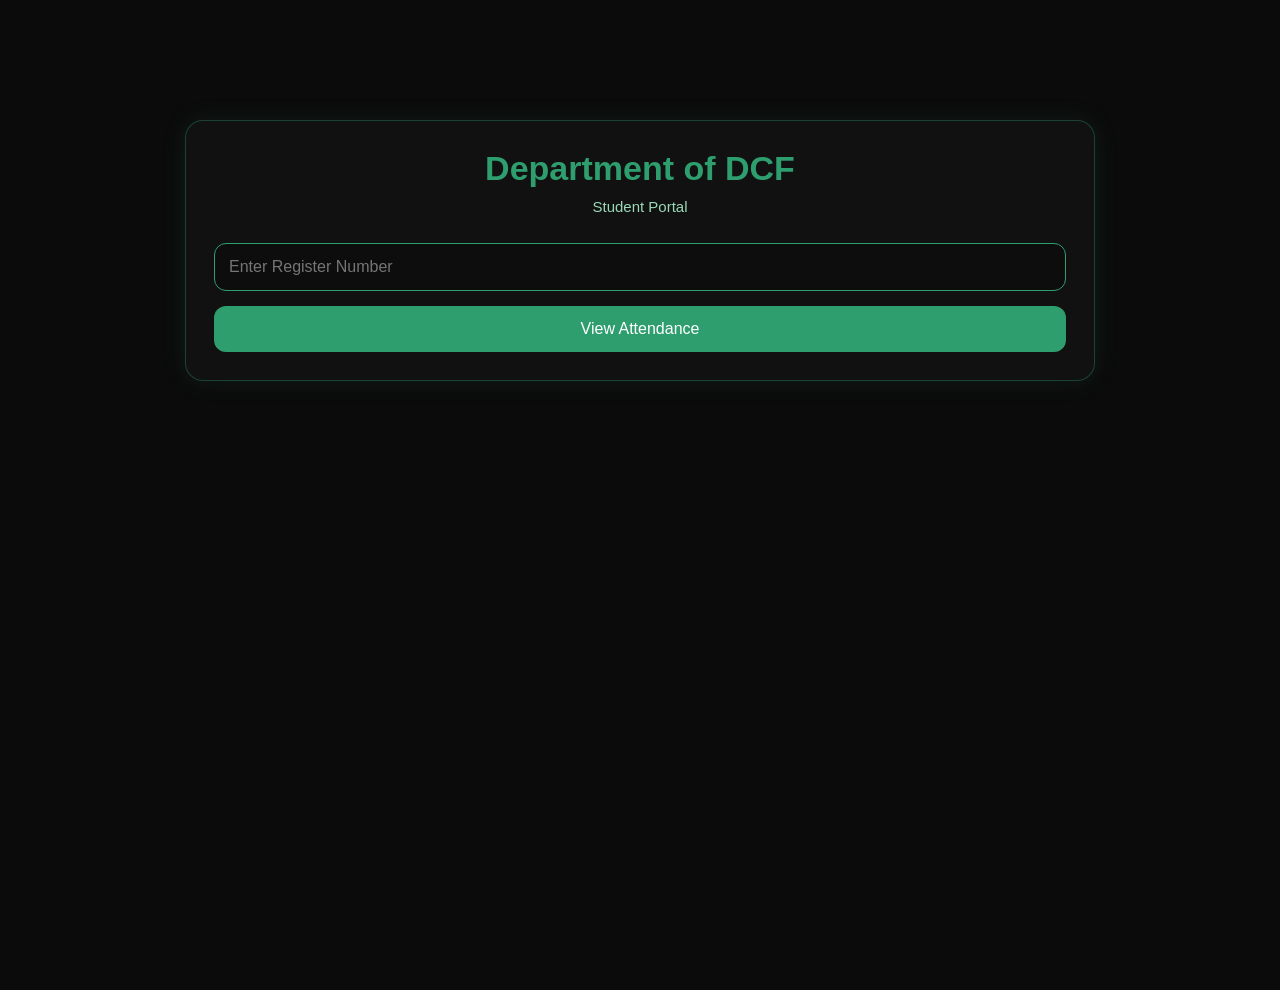
==== student/index.html @ 70484f39 "Update v2: Added Student portal" ====
<!DOCTYPE html>
<html lang="en">
<head>
  <meta charset="UTF-8" />
  <meta name="viewport" content="width=device-width, initial-scale=1.0" />
  <title>DCF Student Portal</title>
  <script src="../config.js"></script>

  <link rel="stylesheet" href="../css/student.css">
</head>
<body>

  <!-- SEARCH PAGE -->
  <div id="searchPage" class="wrapper">
    <div class="card">
      <h1>Department of DCF</h1>
      <p class="subheading">Student Portal</p>

      <input
        id="regNo"
        class="input"
        placeholder="Enter Register Number"
        autocomplete="off"
      >

      <button
        id="searchBtn"
        class="btn"
        onclick="searchAttendance()"
      >
        View Attendance
      </button>
    </div>
  </div>

  <!-- DASHBOARD -->
  <div id="dashboardPage" class="wrapper hidden">
    <div class="card">

      <div class="topbar">
        <div>
          <h1 style="margin:0">Attendance Dashboard</h1>
          <div id="welcome"></div>
        </div>

        <button class="btn logout" onclick="goBack()">
          Search Another
        </button>
      </div>

      <!-- STUDENT CARD -->
      <div class="summary-card">
        <div>
          <div class="label">Student Name</div>
          <div id="studentName" class="value">-</div>
        </div>

        <div>
          <div class="label">Register No</div>
          <div id="studentRegNo" class="value">-</div>
        </div>

        <div>
          <div class="label">Class</div>
          <div id="studentClass" class="value">-</div>
        </div>

        <div>
          <div class="label">Overall Attendance</div>
          <div id="overallPercent" class="value green">0%</div>
        </div>
      </div>

      <!-- SUBJECTS -->
      <h2 class="section-title">Subjects</h2>
      <div id="subjectsGrid" class="subjects-grid"></div>

    </div>
  </div>

  <!-- DETAILS MODAL -->
  <div id="modalOverlay" class="modal-overlay hidden">
    <div class="modal-box large">

      <h3 id="modalTitle">Subject Details</h3>

      <div id="modalContent"></div>

      <div class="modal-actions">
        <button id="modalOk" class="btn">Close</button>
      </div>

    </div>
  </div>

  <!-- ALERT MODAL -->
  <div id="alertOverlay" class="modal-overlay hidden">
    <div class="modal-box">

      <h3 id="alertTitle">Message</h3>
      <p id="alertText"></p>

      <div class="modal-actions">
        <button id="alertOk" class="btn">OK</button>
      </div>

    </div>
  </div>

  <script src="../js/student.js"></script>
</body>
</html>
---- css/student.css ----
* {
  margin: 0;
  padding: 0;
  box-sizing: border-box;
  font-family: Arial, sans-serif;
}

body {
  background: #0b0b0b;
  color: white;
  min-height: 100vh;
}

.wrapper {
  width: 100%;
  max-width: 950px;
  margin: auto;
  padding: 30px 20px;
}

.card {
  background: #111;
  border: 1px solid rgba(47, 158, 111, .35);
  border-radius: 18px;
  box-shadow: 0 0 25px rgba(47, 158, 111, .12);
  padding: 28px;
}

h1 {
  text-align: center;
  margin-bottom: 10px;
  color: #2f9e6f;
  font-size: 34px;
}

.subheading {
  text-align: center;
  color: #9ad9b8;
  margin-bottom: 28px;
  font-size: 15px;
}

#searchPage {
  margin-top: 90px;
}

.input {
  width: 100%;
  padding: 14px;
  margin-bottom: 15px;
  border-radius: 12px;
  border: 1px solid #2f9e6f;
  background: #0d0d0d;
  color: white;
  font-size: 16px;
  outline: none;
}

.input:focus {
  box-shadow: 0 0 10px rgba(47, 158, 111, .2);
}

.btn {
  width: 100%;
  padding: 14px;
  border: none;
  border-radius: 12px;
  background: #2f9e6f;
  color: white;
  font-size: 16px;
  cursor: pointer;
  transition: .2s;
}

.btn:hover {
  background: #37b77f;
}

.topbar {
  display: flex;
  justify-content: space-between;
  align-items: center;
  gap: 20px;
  margin-bottom: 25px;
}

.logout {
  width: auto;
  padding: 10px 18px;
  border-radius: 10px;
  background: #1d1d1d;
  border: 1px solid #2f9e6f;
}

#welcome {
  color: #9ad9b8;
  font-size: 14px;
  margin-top: 5px;
}

.summary-card {
  display: grid;
  grid-template-columns: repeat(4, 1fr);
  gap: 15px;
  margin-bottom: 30px;
}

.summary-card > div {
  background: #151515;
  border: 1px solid rgba(47, 158, 111, .18);
  border-radius: 14px;
  padding: 18px;
}

.label {
  font-size: 13px;
  color: #9ad9b8;
  margin-bottom: 8px;
}

.value {
  font-size: 18px;
  font-weight: bold;
}

.green {
  color: #2f9e6f;
}

.red {
  color: #ff6464;
}

.section-title {
  color: #2f9e6f;
  margin-bottom: 18px;
  font-size: 24px;
}

.subjects-grid {
  display: grid;
  grid-template-columns: repeat(2, 1fr);
  gap: 15px;
}

.subject-card {
  background: #151515;
  border: 1px solid rgba(47, 158, 111, .18);
  border-radius: 14px;
  padding: 20px;
  cursor: pointer;
  transition: .2s;
}

.subject-card:hover {
  transform: translateY(-2px);
  background: #1b1b1b;
}

.subject-name {
  font-size: 17px;
  margin-bottom: 10px;
  font-weight: bold;
}

.subject-meta {
  color: #d7d7d7;
  font-size: 14px;
  line-height: 1.7;
}

.modal-overlay {
  position: fixed;
  inset: 0;
  background: rgba(0, 0, 0, .65);
  backdrop-filter: blur(6px);
  display: flex;
  justify-content: center;
  align-items: center;
  z-index: 9999;
}

.modal-box {
  width: 420px;
  max-width: 92%;
  background: #111;
  border: 1px solid #2f9e6f;
  border-radius: 18px;
  padding: 28px;
  box-shadow: 0 0 30px rgba(47, 158, 111, .18);
}

.modal-box.large {
  width: 760px;
  max-height: 80vh;
  overflow: auto;
}

.modal-box h3 {
  color: #2f9e6f;
  margin-bottom: 15px;
  text-align: center;
  font-size: 24px;
}

.modal-box p {
  color: #eee;
  line-height: 1.6;
  margin-bottom: 25px;
}

.modal-actions {
  display: flex;
  justify-content: flex-end;
  margin-top: 20px;
}

.history-row {
  display: flex;
  justify-content: space-between;
  padding: 12px 14px;
  margin-bottom: 10px;
  border-radius: 12px;
  background: #151515;
  border: 1px solid rgba(47, 158, 111, .15);
}

.history-left {
  color: #eee;
}

.history-right.present {
  color: #2f9e6f;
  font-weight: bold;
}

.history-right.absent {
  color: #ff6464;
  font-weight: bold;
}

.hidden {
  display: none !important;
}

@media (max-width: 900px) {
  .summary-card {
    grid-template-columns: repeat(2, 1fr);
  }

  .subjects-grid {
    grid-template-columns: 1fr;
  }
}

@media (max-width: 600px) {
  .topbar {
    flex-direction: column;
    align-items: stretch;
  }

  .summary-card {
    grid-template-columns: 1fr;
  }

  h1 {
    font-size: 28px;
  }
}
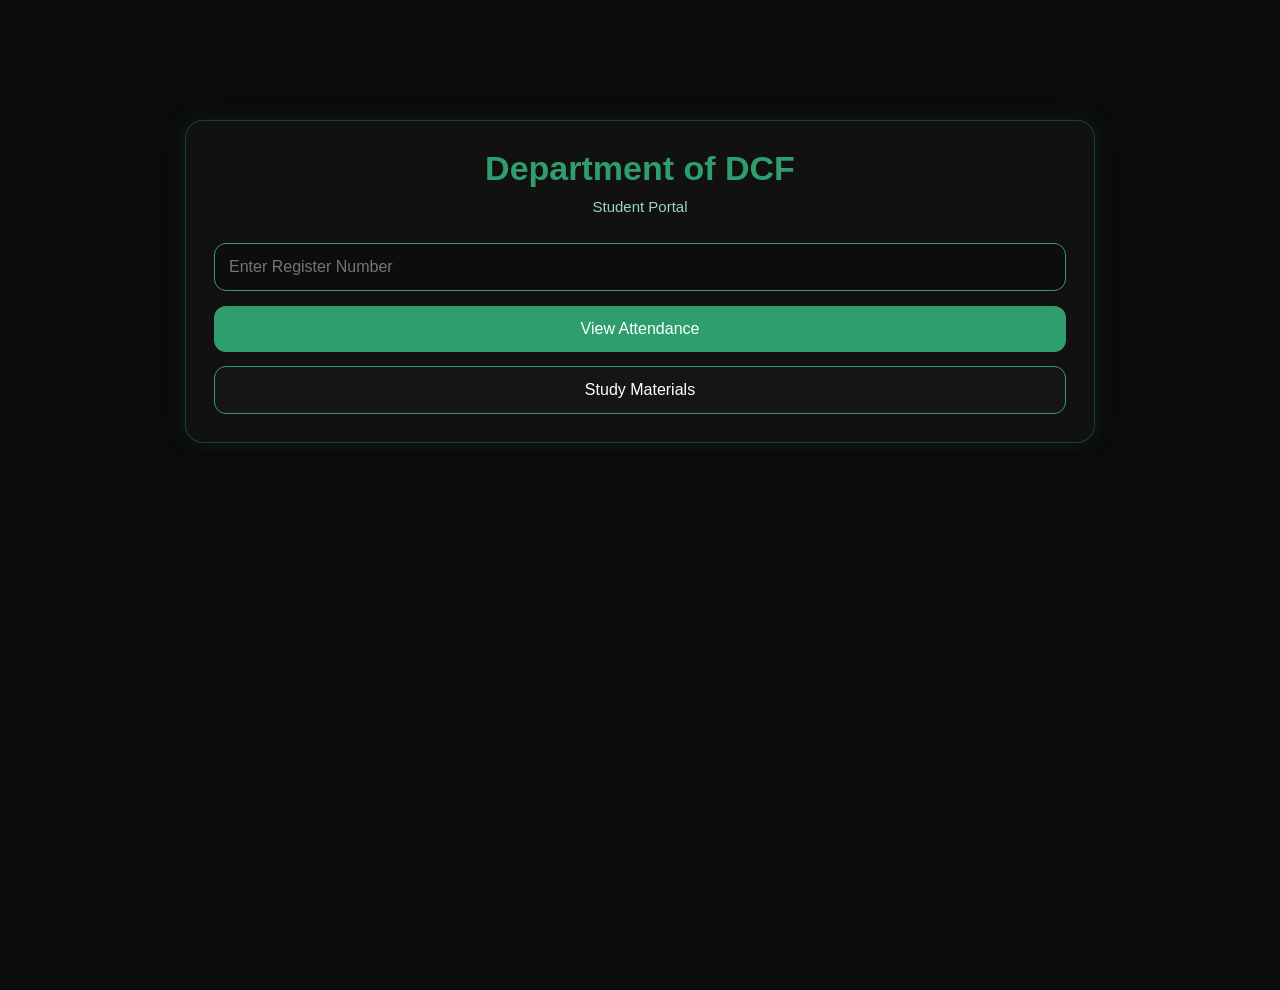
==== commit e09ffcd6: "Add Study Materials button to student portal - Added .btn.secondary CSS class for secondary outlined" ====
--- a/student/index.html
+++ b/student/index.html
@@ -30,6 +30,10 @@
       >
         View Attendance
       </button>
+
+      <a href="https://nithu-only.github.io/dcf-studymaterial/" target="_blank" class="btn secondary">
+        Study Materials
+      </a>
     </div>
   </div>
 
--- a/css/student.css
+++ b/css/student.css
@@ -92,6 +92,27 @@
   border: 1px solid #2f9e6f;
 }
 
+.btn.secondary {
+  width: 100%;
+  padding: 14px;
+  border-radius: 12px;
+  background: #151515;
+  border: 1px solid #2f9e6f;
+  color: white;
+  font-size: 16px;
+  cursor: pointer;
+  transition: .2s;
+  text-decoration: none;
+  text-align: center;
+  display: block;
+  margin-top: 14px;
+}
+
+.btn.secondary:hover {
+  background: #1d1d1d;
+  border-color: #37b77f;
+}
+
 #welcome {
   color: #9ad9b8;
   font-size: 14px;
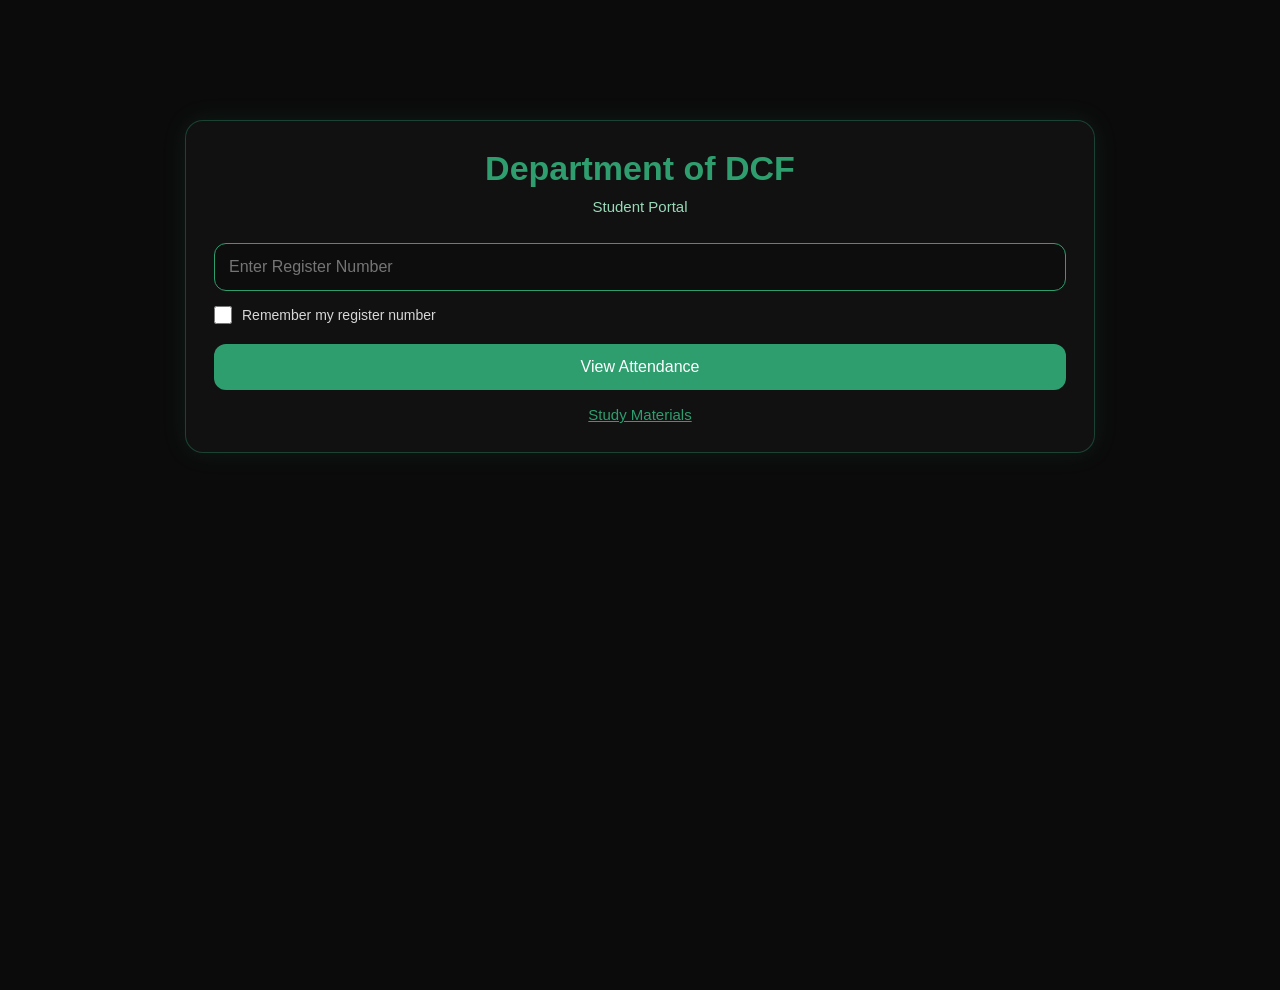
==== commit 2400d8ae: "Add Remember Register Number feature and Study Materials text link - Added 'Remember my register num" ====
--- a/student/index.html
+++ b/student/index.html
@@ -23,6 +23,11 @@
         autocomplete="off"
       >
 
+      <label class="remember-label">
+        <input type="checkbox" id="rememberRegNo">
+        <span>Remember my register number</span>
+      </label>
+
       <button
         id="searchBtn"
         class="btn"
@@ -31,9 +36,11 @@
         View Attendance
       </button>
 
-      <a href="https://nithu-only.github.io/dcf-studymaterial/" target="_blank" class="btn secondary">
-        Study Materials
-      </a>
+      <div class="resources-link">
+        <a href="https://nithu-only.github.io/dcf-studymaterial/" target="_blank">
+          Study Materials
+        </a>
+      </div>
     </div>
   </div>
 
--- a/css/student.css
+++ b/css/student.css
@@ -60,6 +60,28 @@
   box-shadow: 0 0 10px rgba(47, 158, 111, .2);
 }
 
+.remember-label {
+  display: flex;
+  align-items: center;
+  gap: 10px;
+  margin-bottom: 20px;
+  font-size: 14px;
+  color: #d7d7d7;
+  cursor: pointer;
+  user-select: none;
+}
+
+.remember-label input[type="checkbox"] {
+  width: 18px;
+  height: 18px;
+  accent-color: #2f9e6f;
+  cursor: pointer;
+}
+
+.remember-label:hover {
+  color: #fff;
+}
+
 .btn {
   width: 100%;
   padding: 14px;
@@ -113,6 +135,24 @@
   border-color: #37b77f;
 }
 
+.resources-link {
+  text-align: center;
+  margin-top: 16px;
+}
+
+.resources-link a {
+  color: #2f9e6f;
+  text-decoration: underline;
+  font-size: 15px;
+  transition: color .2s, opacity .2s;
+  cursor: pointer;
+}
+
+.resources-link a:hover {
+  color: #37b77f;
+  opacity: .85;
+}
+
 #welcome {
   color: #9ad9b8;
   font-size: 14px;
